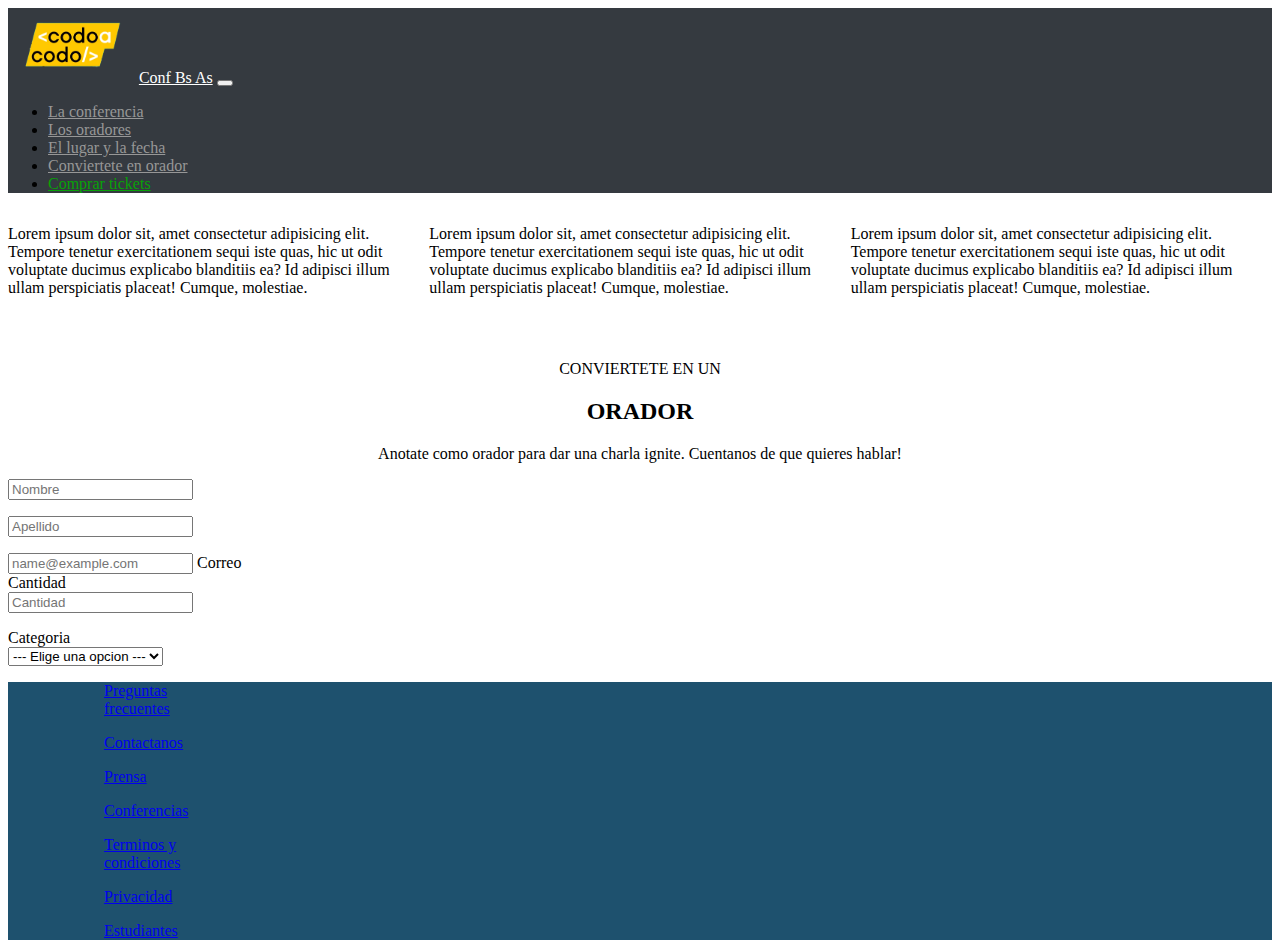
==== tickets.html @ e094a4d4 "tick" ====
<!DOCTYPE html>
<html lang="en">

<head>
  <meta charset="UTF-8">
  <meta http-equiv="X-UA-Compatible" content="IE=edge">
  <meta name="viewport" content="width=device-width, initial-scale=1.0">
  <title>Codo a Codo</title>
  <link href="https://cdn.jsdelivr.net/npm/bootstrap@5.2.1/dist/css/bootstrap.min.css" rel="stylesheet"
    integrity="sha384-iYQeCzEYFbKjA/T2uDLTpkwGzCiq6soy8tYaI1GyVh/UjpbCx/TYkiZhlZB6+fzT" crossorigin="anonymous">
  <link rel="stylesheet" href="Css/styles.css">
</head>

<body>
  <header>
    <nav class="navbar navbar-expand-lg">
      <div class="container-fluid">
        <a class="navbar-brand" href="#"><img class="codo-img" src="imagenes/codoacodo.png" alt="codo a codo icon">Conf
          Bs As</a>
        <button class="navbar-toggler" type="button" data-bs-toggle="collapse" data-bs-target="#navbarNav"
          aria-controls="navbarNav" aria-expanded="false" aria-label="Toggle navigation">
          <span class="navbar-toggler-icon"></span>
        </button>
        <div class="collapse navbar-collapse" id="navbarNav">
          <ul class="navbar-nav ms-auto">
            <li class="nav-item">
              <a class="nav-link grey" aria-current="page" href="#">La conferencia</a>
            </li>
            <li class="nav-item">
              <a class="nav-link grey" href="#">Los oradores</a>
            </li>
            <li class="nav-item">
              <a class="nav-link grey" href="#">El lugar y la fecha</a>
            </li>
            <li class="nav-item">
              <a class="nav-link grey" href="#">Conviertete en orador</a>
            </li>
            <li class="nav-item">
              <a class="nav-link green" href="#">Comprar tickets</a>
            </li>
          </ul>
        </div>
      </div>
    </nav>
  </header>
  <main>
    <div class="row row-cols-1 row-cols-md-3 g-4 justify-content-center" id="card">
      <div class="col-lg-3">
        <div class="card border-primary mb-3">
          <div class="card-body">
            <p class="card-text">
              Lorem ipsum dolor sit, amet consectetur adipisicing elit.
              Tempore tenetur exercitationem sequi iste quas, hic ut odit
              voluptate ducimus explicabo blanditiis ea? Id adipisci illum
              ullam perspiciatis placeat! Cumque, molestiae.
            </p>
          </div>
        </div>
      </div>
      <div class="col-lg-3">
        <div class="card border-info mb-3">
          <div class="card-body">
            <p class="card-text">
              Lorem ipsum dolor sit, amet consectetur adipisicing elit.
              Tempore tenetur exercitationem sequi iste quas, hic ut odit
              voluptate ducimus explicabo blanditiis ea? Id adipisci illum
              ullam perspiciatis placeat! Cumque, molestiae.
            </p>
          </div>
        </div>
      </div>
      <div class="col-lg-3">
        <div class="card border-warning mb-3">
          <div class="card-body">
            <p class="card-text">
              Lorem ipsum dolor sit, amet consectetur adipisicing elit.
              Tempore tenetur exercitationem sequi iste quas, hic ut odit
              voluptate ducimus explicabo blanditiis ea? Id adipisci illum
              ullam perspiciatis placeat! Cumque, molestiae.
            </p>
          </div>
        </div>
      </div>
    </div>
    <div class="texto-oradores">
      <p>CONVIERTETE EN UN</p>
      <h2>ORADOR</h2>
      <p>
        Anotate como orador para dar una charla ignite. Cuentanos de que
        quieres hablar!
      </p>
    </div>
    <form class="row row-cols-lg-auto g-3 align-items-center">
      <div class="container text-center">
        <div class="row">
          <div class="col-6 datos">
            <input type="text" class="form-control" placeholder="Nombre" aria-label="First name">
          </div>
          <div class="col-6 datos">
            <input type="text" class="form-control" placeholder="Apellido" aria-label="Last name">
          </div>
        </div>
        <div id="sobre">
          <div class="form-floating mb-3">
            <input type="email" class="form-control" id="floatingInput" placeholder="name@example.com">
            <label for="floatingInput">Correo</label>
          </div>
        </div>
      </div>
      </div>
    </form>
    <form class="row row-cols-lg-auto g-3 align-items-center">
      <div class="container text-center">
        <div class="row">
          <div class="col-6 datos">
            <div style="text-align:left">Cantidad</div>
            <input type="number" min="1" class="form-control" placeholder="Cantidad" aria-label="First name">
          </div>
          <div class="col-6 datos">
            <div style="text-align:left">Categoria</div>
            <select class="form-select" aria-label="Default select example">
              <option selected>--- Elige una opcion ---</option>
              <option value="1">Estudiante</option>
              <option value="2">Trainee</option>
              <option value="3">Junior</option>
            </select>
          </div>
        </div>
      </form>
  </main>
  <footer>

    <div class="footer-container">
      <div class="row">
        <div class="col-lg-1 col-sm-6 footer-items"><a class="nav-link active" aria-current="page" href="#">
            Preguntas <br>
            frecuentes</a>
        </div>
        <div class="col-lg-1 col-sm-6 footer-items"><a class="nav-link active" aria-current="page"
            href="#">Contactanos</a></div>
        <div class="col-lg-1 col-sm-6 footer-items"><a class="nav-link active" aria-current="page" href="#">Prensa</a>
        </div>
        <div class="col-lg-1 col-sm-6 footer-items"><a class="nav-link active" aria-current="page"
            href="#">Conferencias</a></div>
        <div class="col-lg-1 col-sm-6 footer-items">
          <a class="nav-link active" aria-current="page" href="#">Terminos y <br>
            condiciones</a>
        </div>
        <div class="col-lg-1 col-sm-6 footer-items"><a class="nav-link active" aria-current="page"
            href="#">Privacidad</a></div>
        <div class="col-lg-1 col-sm-6 footer-items"><a class="nav-link active" aria-current="page"
            href="#">Estudiantes</a></div>
      </div>
    </div>

  </footer>
  <script src="https://cdn.jsdelivr.net/npm/@popperjs/core@2.11.6/dist/umd/popper.min.js"
    integrity="sha384-oBqDVmMz9ATKxIep9tiCxS/Z9fNfEXiDAYTujMAeBAsjFuCZSmKbSSUnQlmh/jp3"
    crossorigin="anonymous"></script>
  <script src="https://cdn.jsdelivr.net/npm/bootstrap@5.2.1/dist/js/bootstrap.min.js"
    integrity="sha384-7VPbUDkoPSGFnVtYi0QogXtr74QeVeeIs99Qfg5YCF+TidwNdjvaKZX19NZ/e6oz"
    crossorigin="anonymous"></script>
</body>

</html>
---- Css/styles.css ----
.codo-img {
    height: auto;
    width: auto;
    max-height: 75px;
    max-width: 270px;
}
.navbar {
    background-color: rgba(53, 58, 64, 255);
}
.navbar-brand {
    color: white;
}
.grey {
    color: rgb(151, 151, 151);
}
.green {
    color: rgb(7, 162, 7);
}
.texto-oradores {
    text-align: center;
    margin-top: 2rem;
    margin-bottom: 0rem;
}
.parr {
    margin-bottom: 0;
}
#overlay {
    margin-right: 5px;
    text-align: right;
    text-shadow: 0.07em 0 black, 0 0.07em black, -0.07em 0 black, 0 -0.07em black;
    color: white;
    
       
}
.oscuro{
    filter: brightness(0.5);
}
.orador {
    background-color: transparent;
    color: white;
    border-color: white;
    border-radius: 5px;
    margin-left: 5px;
}
.comprar {
    color: white;
    background-color: rgb(14, 226, 14);
    border-color: rgb(14, 226, 14);
    border-radius: 5px;
    margin-right: 5px;
}
.bs {
    margin-top: 1rem;
}
.letras {
    background-color: rgba(53, 58, 64, 255);
    color: white;
    margin-top: 1rem;
    margin-left: 0;
}
.playa {
    margin-top: 1rem;
    margin-right: 0;
}

.mas {
    background-color: transparent;
    border: 1px solid white;
    border-radius: 5px;
    color: white;
}
.ConveOrador {
    text-align: center;
    margin-top: 2rem;
    margin-bottom: 0rem;
    font-size: small;
}
.datos{
     margin-bottom: 1rem;
}
.recuerda {
    margin-top: 0;
    font-size: small;
    color: grey;
}
.footer-container {
    background-color: rgba(30, 81, 110, 255);
    margin-top: 1rem;
    color: white;
}
.footer-items {
    margin-top: 1rem;
    padding-left: 6rem;
    width: auto;
}

#card {
   
    display: flex;
    padding-bottom: 15px;
    margin-top: 10px;
}
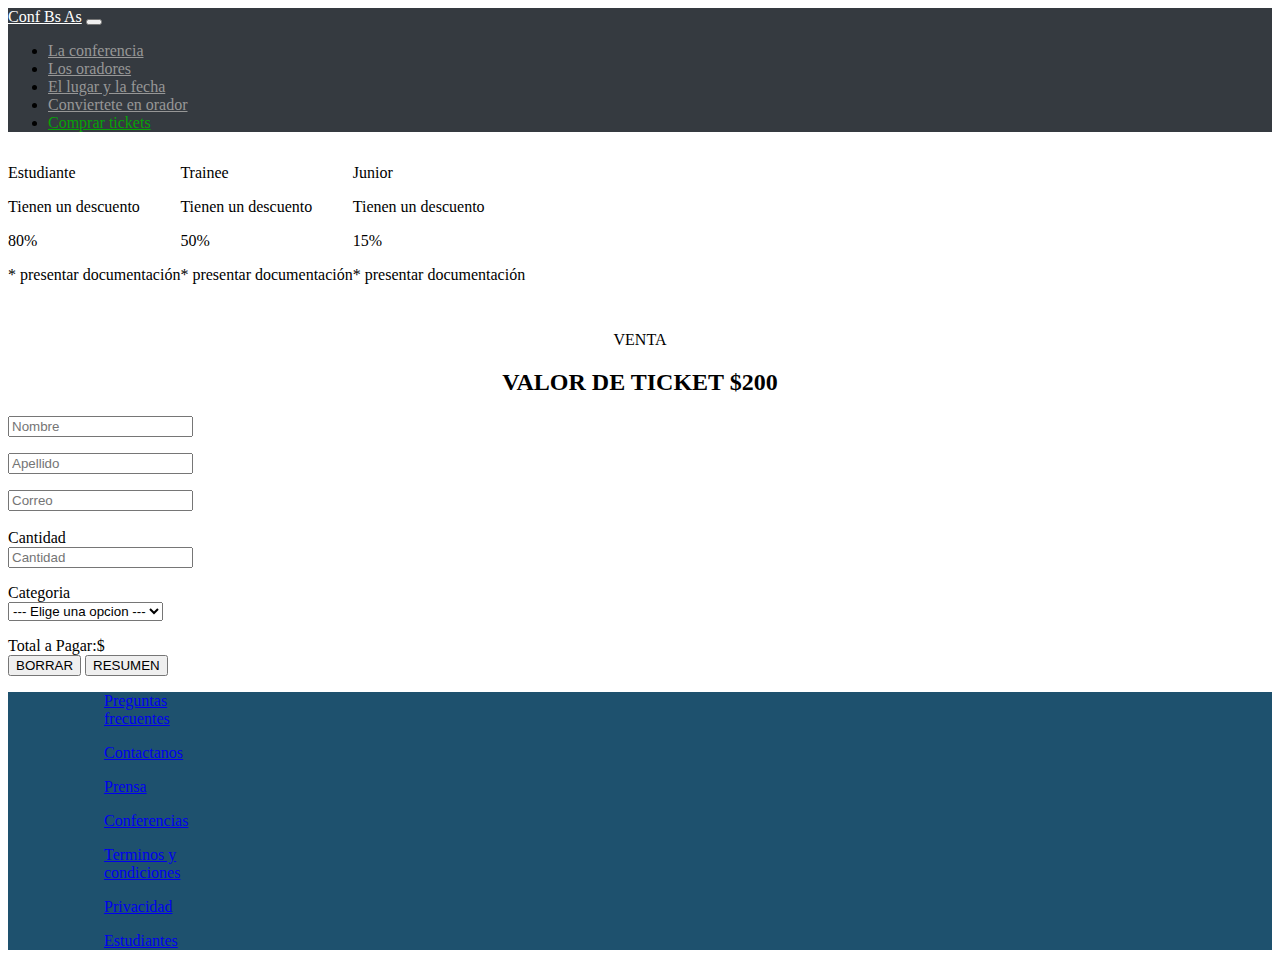
==== commit 56aedd8b: "Final" ====
--- a/tickets.html
+++ b/tickets.html
@@ -5,7 +5,7 @@
   <meta charset="UTF-8">
   <meta http-equiv="X-UA-Compatible" content="IE=edge">
   <meta name="viewport" content="width=device-width, initial-scale=1.0">
-  <title>Codo a Codo</title>
+  <title>Tickets</title>
   <link href="https://cdn.jsdelivr.net/npm/bootstrap@5.2.1/dist/css/bootstrap.min.css" rel="stylesheet"
     integrity="sha384-iYQeCzEYFbKjA/T2uDLTpkwGzCiq6soy8tYaI1GyVh/UjpbCx/TYkiZhlZB6+fzT" crossorigin="anonymous">
   <link rel="stylesheet" href="Css/styles.css">
@@ -15,7 +15,7 @@
   <header>
     <nav class="navbar navbar-expand-lg">
       <div class="container-fluid">
-        <a class="navbar-brand" href="#"><img class="codo-img" src="imagenes/codoacodo.png" alt="codo a codo icon">Conf
+        <a class="navbar-brand" href="./index.html"><img class="codo-img" >Conf
           Bs As</a>
         <button class="navbar-toggler" type="button" data-bs-toggle="collapse" data-bs-target="#navbarNav"
           aria-controls="navbarNav" aria-expanded="false" aria-label="Toggle navigation">
@@ -48,49 +48,45 @@
       <div class="col-lg-3">
         <div class="card border-primary mb-3">
           <div class="card-body">
-            <p class="card-text">
-              Lorem ipsum dolor sit, amet consectetur adipisicing elit.
-              Tempore tenetur exercitationem sequi iste quas, hic ut odit
-              voluptate ducimus explicabo blanditiis ea? Id adipisci illum
-              ullam perspiciatis placeat! Cumque, molestiae.
-            </p>
+            <div class="text-center">
+              <p class="fw-semibold"><span class="fs-5">Estudiante</span></p>
+              <p class="text-md-center">Tienen un descuento</p>
+              <p class="fw-bold"><span class="fs-5">80%</span></p>
+              <p class="text-md-center"><span class="fw-light">* presentar documentación</span></p>
+            </div>
           </div>
         </div>
       </div>
       <div class="col-lg-3">
         <div class="card border-info mb-3">
           <div class="card-body">
-            <p class="card-text">
-              Lorem ipsum dolor sit, amet consectetur adipisicing elit.
-              Tempore tenetur exercitationem sequi iste quas, hic ut odit
-              voluptate ducimus explicabo blanditiis ea? Id adipisci illum
-              ullam perspiciatis placeat! Cumque, molestiae.
-            </p>
+            <div class="text-center">
+              <p class="fw-semibold"><span class="fs-5">Trainee</span></p>
+              <p class="text-md-center">Tienen un descuento</p>
+              <p class="fw-bold"><span class="fs-5">50%</span></p>
+              <p class="text-md-center"><span class="fw-light">* presentar documentación</span></p>
+            </div>
           </div>
         </div>
       </div>
       <div class="col-lg-3">
         <div class="card border-warning mb-3">
           <div class="card-body">
-            <p class="card-text">
-              Lorem ipsum dolor sit, amet consectetur adipisicing elit.
-              Tempore tenetur exercitationem sequi iste quas, hic ut odit
-              voluptate ducimus explicabo blanditiis ea? Id adipisci illum
-              ullam perspiciatis placeat! Cumque, molestiae.
-            </p>
+            <div class="text-center">
+              <p class="fw-semibold"><span class="fs-5">Junior</span></p>
+              <p class="text-md-center">Tienen un descuento</p>
+              <p class="fw-bold"><span class="fs-5">15%</span></p>
+              <p class="text-md-center"><span class="fw-light">* presentar documentación</span></p>
+            </div>
           </div>
         </div>
       </div>
     </div>
     <div class="texto-oradores">
-      <p>CONVIERTETE EN UN</p>
-      <h2>ORADOR</h2>
-      <p>
-        Anotate como orador para dar una charla ignite. Cuentanos de que
-        quieres hablar!
-      </p>
+      <p>VENTA</p>
+      <h2>VALOR DE TICKET $200</h2>
     </div>
-    <form class="row row-cols-lg-auto g-3 align-items-center">
+    <form class="row row-cols-lg-auto g-6 align-items-center">
       <div class="container text-center">
         <div class="row">
           <div class="col-6 datos">
@@ -101,32 +97,41 @@
           </div>
         </div>
         <div id="sobre">
-          <div class="form-floating mb-3">
-            <input type="email" class="form-control" id="floatingInput" placeholder="name@example.com">
-            <label for="floatingInput">Correo</label>
+          <div>
+            <input type="email" class="form-control" placeholder="Correo">
           </div>
         </div>
       </div>
       </div>
     </form>
-    <form class="row row-cols-lg-auto g-3 align-items-center">
+    <br>
+    <form class="row row-cols-lg-auto  align-items-center" id="form">
       <div class="container text-center">
         <div class="row">
           <div class="col-6 datos">
             <div style="text-align:left">Cantidad</div>
-            <input type="number" min="1" class="form-control" placeholder="Cantidad" aria-label="First name">
+            <input type="number" min="1" class="form-control" placeholder="Cantidad" aria-label="First name" id="numero">
           </div>
           <div class="col-6 datos">
             <div style="text-align:left">Categoria</div>
-            <select class="form-select" aria-label="Default select example">
-              <option selected>--- Elige una opcion ---</option>
+            <select class="form-select" aria-label="Default select example" id="categoria" >
+              <option  >--- Elige una opcion ---</option>
               <option value="1">Estudiante</option>
-              <option value="2">Trainee</option>
-              <option value="3">Junior</option>
+              <option  value="2">Trainee</option>
+              <option   value="3">Junior</option>
             </select>
           </div>
         </div>
-      </form>
+        <div class="alert alert-primary" style="text-align:left">
+          Total a Pagar:$<label  id="Resultado"></label>
+        </div>
+       
+        <button type="reset" id="boton2" class="btn btn-success" onclick="borrar();">BORRAR</button>
+        <button type="submit"   class="btn btn-success" >RESUMEN</button>
+        
+        
+    </form>
+
   </main>
   <footer>
 
@@ -153,13 +158,15 @@
       </div>
     </div>
 
+
   </footer>
+  <script src="./js/app.js"></script>
   <script src="https://cdn.jsdelivr.net/npm/@popperjs/core@2.11.6/dist/umd/popper.min.js"
     integrity="sha384-oBqDVmMz9ATKxIep9tiCxS/Z9fNfEXiDAYTujMAeBAsjFuCZSmKbSSUnQlmh/jp3"
     crossorigin="anonymous"></script>
   <script src="https://cdn.jsdelivr.net/npm/bootstrap@5.2.1/dist/js/bootstrap.min.js"
     integrity="sha384-7VPbUDkoPSGFnVtYi0QogXtr74QeVeeIs99Qfg5YCF+TidwNdjvaKZX19NZ/e6oz"
-    crossorigin="anonymous"></script>
+    crossorigin="anonymous"></script> 
 </body>
 
 </html>--- a/Css/styles.css
+++ b/Css/styles.css
@@ -18,7 +18,7 @@
 }
 .texto-oradores {
     text-align: center;
-    margin-top: 2rem;
+    margin-top: 0rem;
     margin-bottom: 0rem;
 }
 .parr {
@@ -95,8 +95,8 @@
 }
 
 #card {
-   
+    
     display: flex;
     padding-bottom: 15px;
     margin-top: 10px;
-}+}
